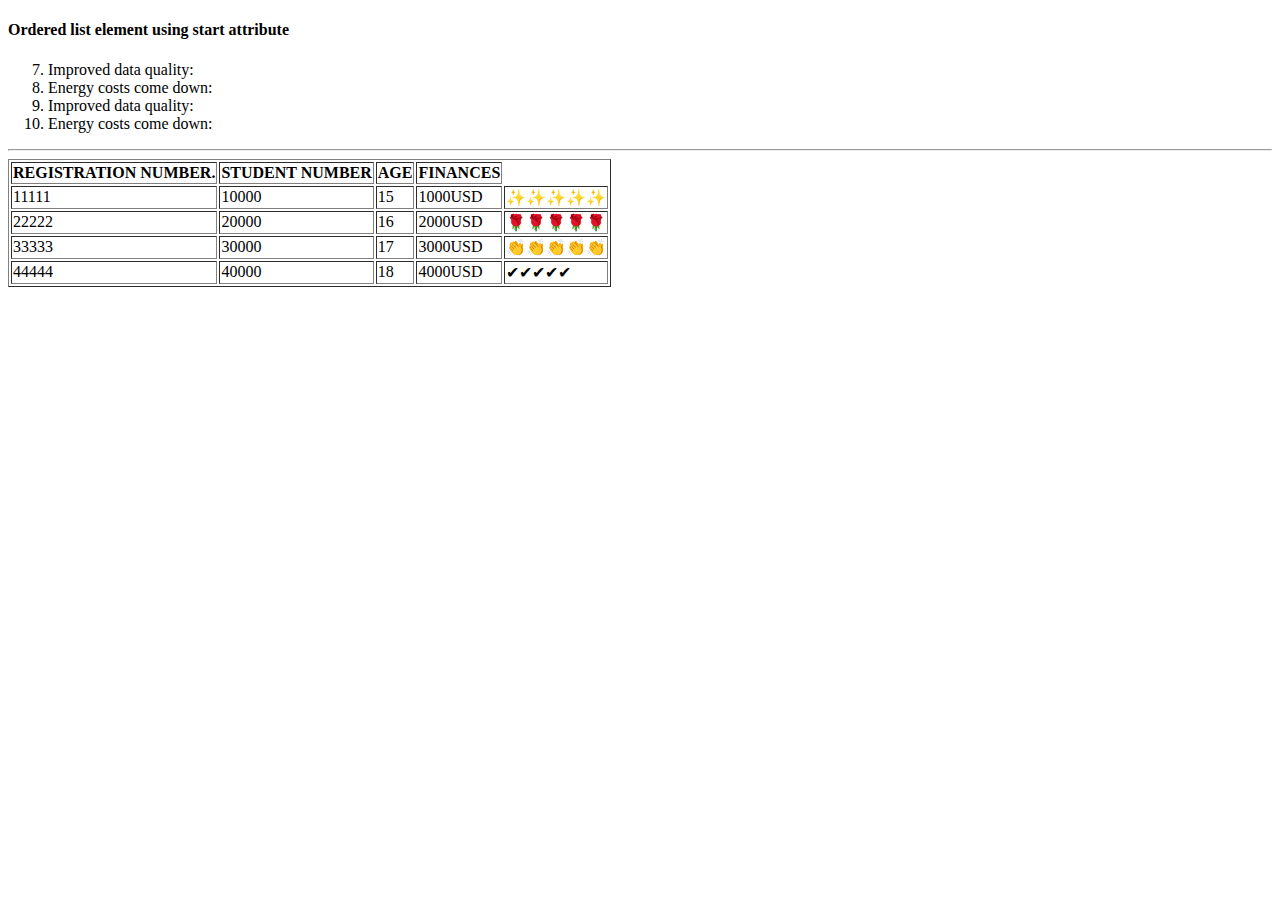
==== btable.html @ 5bb75c9b "Rename table.html to btable.html" ====
<!DOCTYPE html>
<html lang="en" dir="ltr">

<head>
  <meta charset="utf-8">
  <title></title>
</head>

<body>
  <h4>Ordered list element using start attribute</h4>
  <ol start=" 7">
    <li>Improved data quality:</li>
    <li>Energy costs come down:</li>
    <li>Improved data quality:</li>
    <li>Energy costs come down:</li>
  </ol>
  <hr>
  <table border="1">
    <th>REGISTRATION NUMBER.</th>
    <th>STUDENT NUMBER </th>
    <th>AGE</th>
    <th>FINANCES</th>
    <tr>
      <td>11111</td>
      <td>10000</td>
      <td>15</td>
      <td>1000USD</td>
      <td>✨✨✨✨✨</td>
    </tr>
    <tr>
      <td>22222</td>
      <td>20000</td>
      <td>16</td>
      <td>2000USD</td>
      <td>🌹🌹🌹🌹🌹</td>
    </tr>
    <tr>
      <td>33333</td>
      <td>30000</td>
      <td>17</td>
      <td>3000USD</td>
      <td>👏👏👏👏👏</td>
    </tr>
    <tr>
      <td>44444</td>
      <td>40000</td>
      <td>18</td>
      <td>4000USD</td>
      <td>✔✔✔✔✔</td>
    </tr>
  </table>
</body>

</html>
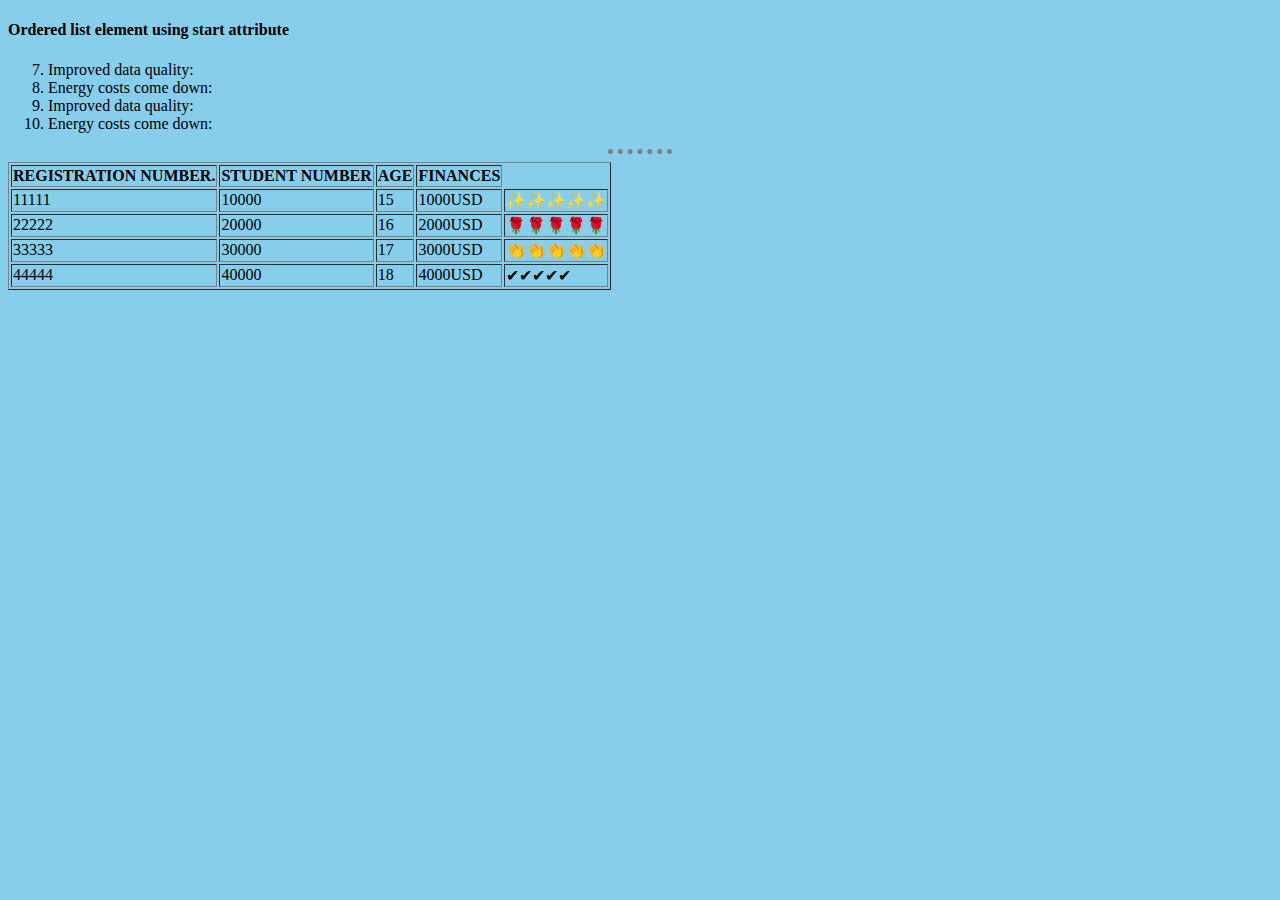
==== commit c8e35e91: "Update btable.html" ====
--- a/btable.html
+++ b/btable.html
@@ -3,6 +3,7 @@
 
 <head>
   <meta charset="utf-8">
+  <link rel="stylesheet" href="style.css">
   <title></title>
 </head>
 
--- a/style.css
+++ b/style.css
@@ -0,0 +1,43 @@
+
+
+  body {
+    background-color: skyblue;
+  }
+
+  /* Style the header */
+  header {
+    background-color: lightgrey;
+    padding: 30px;
+    text-align: center;
+
+  }
+
+  hr {
+
+    border-style: none;
+    border-top-style:dotted;
+    border-color: grey;
+    border-width: 5px;
+    width: 5%;
+  }
+
+  h1 {
+    color: purple;
+    font-family: Roboto;
+    font-size: 150;
+
+  }
+
+  p {
+    color: purple;
+    font-family: Roboto;
+    font-size: 45;
+  }
+
+  /* Style the footer */
+  footer {
+    background-color: lightgrey;
+    padding: 10px;
+    text-align: center;
+
+  }
